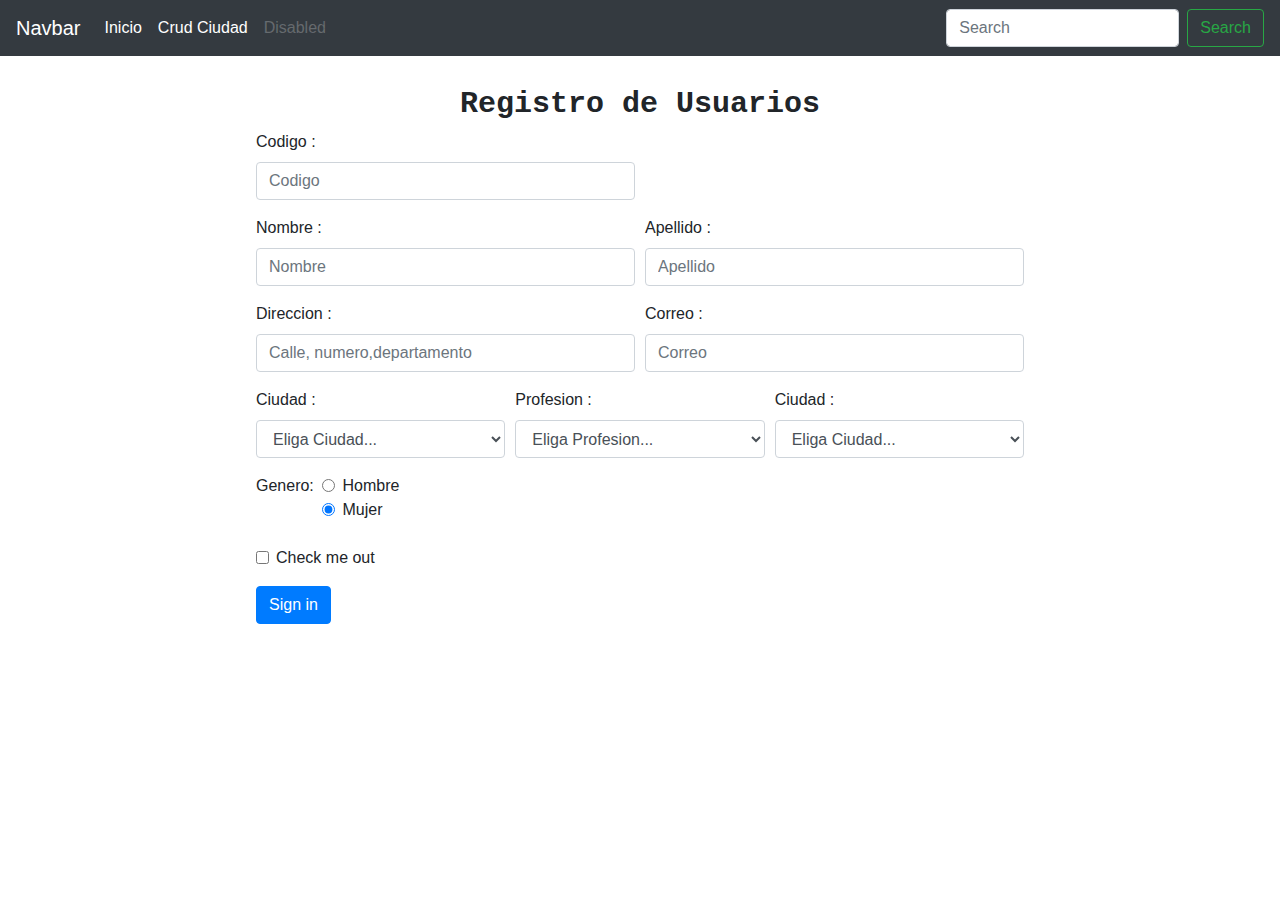
==== index.html @ c5e2b970 "Subiendo paginas" ====
<!DOCTYPE html>
<html lang="en">

<head>
    <meta charset="UTF-8">
    <meta name="viewport" content="width=device-width, initial-scale=1.0">
    <title>Crud</title>
    <link rel="stylesheet" href="estilos.css">
    <link rel="stylesheet" href="https://stackpath.bootstrapcdn.com/bootstrap/4.3.1/css/bootstrap.min.css"
        integrity="sha384-ggOyR0iXCbMQv3Xipma34MD+dH/1fQ784/j6cY/iJTQUOhcWr7x9JvoRxT2MZw1T" crossorigin="anonymous">

</head>

<body>
    <nav class="navbar navbar-expand-lg navbar-dark bg-dark">
        <button class="navbar-toggler" type="button" data-toggle="collapse" data-target="#navbarTogglerDemo03" aria-controls="navbarTogglerDemo03" aria-expanded="false" aria-label="Toggle navigation">
          <span class="navbar-toggler-icon"></span>
        </button>
        <a class="navbar-brand" href="#">Navbar</a>
      
        <div class="collapse navbar-collapse" id="navbarTogglerDemo03">
          <ul class="navbar-nav mr-auto mt-2 mt-lg-0">
            <li class="nav-item active">
              <a class="nav-link" href="#">Inicio <span class="sr-only">(current)</span></a>
            </li>
            <li class="nav-item active">
              <a class="nav-link" href="ciudad.html">Crud Ciudad</a>
            </li>
            <li class="nav-item">
              <a class="nav-link disabled" href="#" tabindex="-1" aria-disabled="true">Disabled</a>
            </li>
          </ul>
          <form class="form-inline my-2 my-lg-0">
            <input class="form-control mr-sm-2" type="search" placeholder="Search" aria-label="Search">
            <button class="btn btn-outline-success my-2 my-sm-0" type="submit">Search</button>
          </form>
        </div>
      </nav>


    <form class="conte">
       <strong><h2 class="titulo">Registro de Usuarios</h2> </strong> 
        <div class="form-row">
        <div class="form-group col-md-6">
            <label for="inputEmail4">Codigo :</label>
            <input type="text" class="form-control" id="" placeholder="Codigo">
        </div>
        </div>
        <div class="form-row">
            <div class="form-group col-md-6">
                <label for="">Nombre :</label>
                <input type="text" class="form-control" id="" placeholder="Nombre">
            </div>
            <div class="form-group col-md-6">
                <label for="">Apellido :</label>
                <input type="Apellido" class="form-control" id="" placeholder="Apellido">
            </div>
        </div>
        <div class="form-row">
            <div class="form-group col-md-6">
                <label for="">Direccion :</label>
                <input type="text" class="form-control" id="" placeholder="Calle, numero,departamento">
            </div>
            <div class="form-group col-md-6">
                <label for="">Correo :</label>
                <input type="text" class="form-control" id="" placeholder="Correo">
            </div>
        </div>
        <div class="form-row">
            <div class="form-group col-md-4">
                <label for="inputState">Ciudad :</label>
                <select id="inputState" class="form-control">
                    <option selected>Eliga Ciudad...</option>
                    <option>...</option>

                </select>
            </div>

            <div class="form-group col-md-4">
                <label for="inputState">Profesion :</label>
                <select id="inputState" class="form-control">
                    <option selected>Eliga Profesion...</option>
                    <option>Ing. Sistemas</option>
                    <option>Contabilidad</option>
                    <option>Ing. Minas</option>
                    <option>Traductor</option>
                </select>
            </div>
            
            <div class="form-group col-md-4">
                <label for="inputState">Ciudad :</label>
                <select id="inputState" class="form-control">
                    <option selected>Eliga Ciudad...</option>
                    <option>...</option>

                </select>
            </div>
        </div>
        <div class="row">
            <legend class="col-form-label col-sm-1 pt-0">Genero: </legend>
            <div class="col-sm-10">
                <div class="form-check">
                    <input class="form-check-input" type="radio" name="gridRadios" id="" value="option1" checked>
                    <label class="form-check-label" for="">
                        Hombre
                    </label>
                </div>
                <div class="form-check">
                    <input class="form-check-input" type="radio" name="gridRadios" id="" value="option1" checked>
                    <label class="form-check-label" for="">
                        Mujer
                    </label>
                </div>

            </div>
        </div>


        <div class="form-group pt-4">
            <div class="form-check">
                <input class="form-check-input" type="checkbox" id="gridCheck">
                <label class="form-check-label" for="gridCheck">
                    Check me out
                </label>
            </div>
        </div>
        <button type="submit" class="btn btn-primary ">Sign in</button>
    </form>



</body>
<script src="scripts.js"></script>
<script src="https://code.jquery.com/jquery-3.3.1.slim.min.js"
    integrity="sha384-q8i/X+965DzO0rT7abK41JStQIAqVgRVzpbzo5smXKp4YfRvH+8abtTE1Pi6jizo"
    crossorigin="anonymous"></script>
<script src="https://cdnjs.cloudflare.com/ajax/libs/popper.js/1.14.7/umd/popper.min.js"
    integrity="sha384-UO2eT0CpHqdSJQ6hJty5KVphtPhzWj9WO1clHTMGa3JDZwrnQq4sF86dIHNDz0W1"
    crossorigin="anonymous"></script>
<script src="https://stackpath.bootstrapcdn.com/bootstrap/4.3.1/js/bootstrap.min.js"
    integrity="sha384-JjSmVgyd0p3pXB1rRibZUAYoIIy6OrQ6VrjIEaFf/nJGzIxFDsf4x0xIM+B07jRM"
    crossorigin="anonymous"></script>

</html>
---- estilos.css ----
.contenido {
    width: 69%;
    margin: 71px auto auto;
    display: grid;
    grid-template-columns: repeat(2,1fr);
    gap: 15px;
    max-width: 1100px;
}
.conte {
    width: 60%;
    margin: 30px auto auto;
    
}
.titulo{
    font-family: 'Courier New', Courier, monospace;
    text-align: center;
    font-size: 30px;
    font-weight: 700;
}
table > tbody:empty {
    position: relative;
    display: table-caption;
    caption-side: bottom;
    min-height: 50px;
    background-color: rgb(240,240,240);
    text-align: center;
}
table > tbody:empty:before {
    content: 'SIN DATOS';
    position: absolute;
    font-size: 12px;
    left: 0;
    right: 0;
    top: 50%;
    transform: translateY(-50%);
}

#input-from {
    max-width: 250px;
}
#table-form {
    max-width: 360px;
    top: 30px;
}
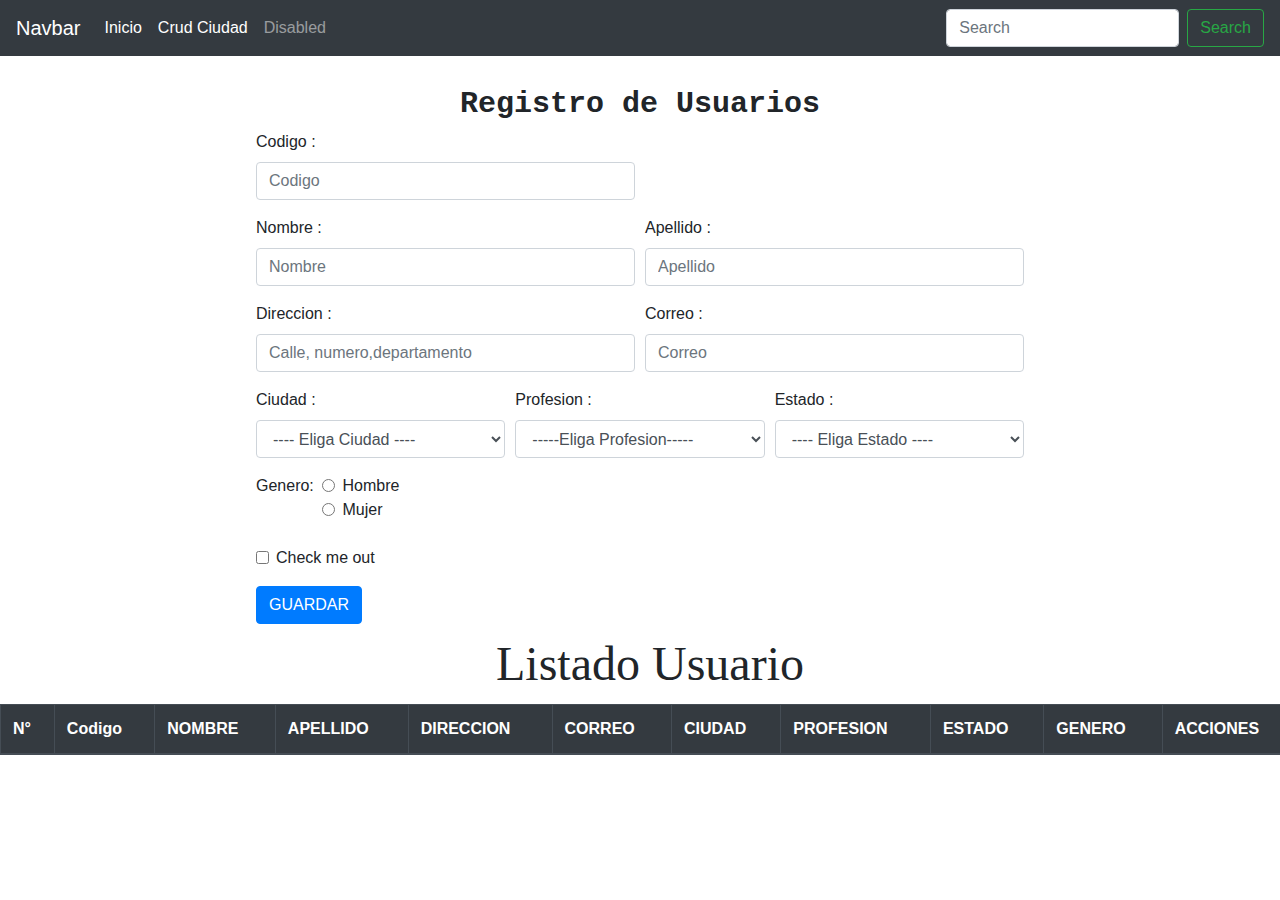
==== commit f65bcb84: "Agregando codigo para el C,U,D" ====
--- a/index.html
+++ b/index.html
@@ -9,7 +9,17 @@
     <link rel="stylesheet" href="https://stackpath.bootstrapcdn.com/bootstrap/4.3.1/css/bootstrap.min.css"
         integrity="sha384-ggOyR0iXCbMQv3Xipma34MD+dH/1fQ784/j6cY/iJTQUOhcWr7x9JvoRxT2MZw1T" crossorigin="anonymous">
 
-</head>
+<!-- DATATABLE CSS -->
+    <link rel="stylesheet" href="https://cdnjs.cloudflare.com/ajax/libs/twitter-bootstrap/4.5.2/css/bootstrap.css ">
+    <link rel="stylesheet" href="https://cdn.datatables.net/1.10.22/css/dataTables.bootstrap4.min.css ">
+
+    <link href="//fonts.googleapis.com/icon?family=Material+Icons" rel="stylesheet">
+    <link rel="stylesheet" href="https://cdnjs.cloudflare.com/ajax/libs/font-awesome/5.15.1/css/all.min.css">
+
+
+
+
+    </head>
 
 <body>
     <nav class="navbar navbar-expand-lg navbar-dark bg-dark">
@@ -21,13 +31,13 @@
         <div class="collapse navbar-collapse" id="navbarTogglerDemo03">
           <ul class="navbar-nav mr-auto mt-2 mt-lg-0">
             <li class="nav-item active">
-              <a class="nav-link" href="#">Inicio <span class="sr-only">(current)</span></a>
+              <a class="nav-link" href="index.html">Inicio <span class="sr-only">(current)</span></a>
             </li>
             <li class="nav-item active">
               <a class="nav-link" href="ciudad.html">Crud Ciudad</a>
             </li>
             <li class="nav-item">
-              <a class="nav-link disabled" href="#" tabindex="-1" aria-disabled="true">Disabled</a>
+              <a class="nav-link " href="#" tabindex="-1" aria-disabled="true">Disabled</a>
             </li>
           </ul>
           <form class="form-inline my-2 my-lg-0">
@@ -38,60 +48,65 @@
       </nav>
 
 
-    <form class="conte">
+    <form class="conte" id="FormUsuarios">
        <strong><h2 class="titulo">Registro de Usuarios</h2> </strong> 
         <div class="form-row">
         <div class="form-group col-md-6">
             <label for="inputEmail4">Codigo :</label>
-            <input type="text" class="form-control" id="" placeholder="Codigo">
+            <input type="text" class="form-control" id="codigo" placeholder="Codigo">
         </div>
         </div>
         <div class="form-row">
             <div class="form-group col-md-6">
                 <label for="">Nombre :</label>
-                <input type="text" class="form-control" id="" placeholder="Nombre">
+                <input type="text" class="form-control" id="nombre" placeholder="Nombre">
             </div>
             <div class="form-group col-md-6">
                 <label for="">Apellido :</label>
-                <input type="Apellido" class="form-control" id="" placeholder="Apellido">
+                <input type="Apellido" class="form-control" id="apellido" placeholder="Apellido">
             </div>
         </div>
         <div class="form-row">
             <div class="form-group col-md-6">
                 <label for="">Direccion :</label>
-                <input type="text" class="form-control" id="" placeholder="Calle, numero,departamento">
+                <input type="text" class="form-control" id="direccion" placeholder="Calle, numero,departamento">
             </div>
             <div class="form-group col-md-6">
                 <label for="">Correo :</label>
-                <input type="text" class="form-control" id="" placeholder="Correo">
-            </div>
-        </div>
-        <div class="form-row">
-            <div class="form-group col-md-4">
+                <input type="text" class="form-control" id="correo" placeholder="Correo">
+            </div>
+        </div>
+        <div class="form-row">
+            <div class="form-group col-md-4" id="hola">
                 <label for="inputState">Ciudad :</label>
-                <select id="inputState" class="form-control">
-                    <option selected>Eliga Ciudad...</option>
-                    <option>...</option>
+                <select id="ComboCiudad" class="form-control">
+                    
 
                 </select>
             </div>
 
             <div class="form-group col-md-4">
                 <label for="inputState">Profesion :</label>
-                <select id="inputState" class="form-control">
-                    <option selected>Eliga Profesion...</option>
+                <select id="Profesion" class="form-control">
+                    <option selected disabled>-----Eliga Profesion-----</option>
                     <option>Ing. Sistemas</option>
                     <option>Contabilidad</option>
                     <option>Ing. Minas</option>
                     <option>Traductor</option>
+                    <option>Otros</option>
                 </select>
             </div>
             
             <div class="form-group col-md-4">
-                <label for="inputState">Ciudad :</label>
-                <select id="inputState" class="form-control">
-                    <option selected>Eliga Ciudad...</option>
-                    <option>...</option>
+                <label for="inputState">Estado :</label>
+                <select id="Estado" class="form-control">
+                    <option selected disabled>---- Eliga Estado ----</option>
+                    <option>Casado(a)</option>
+                    <option>Soltero(a)</option>
+                    <option>Viudo(a)</option>
+                    <option>Conviviente</option>
+                    <option>Divorciado(a)</option>
+
 
                 </select>
             </div>
@@ -100,13 +115,13 @@
             <legend class="col-form-label col-sm-1 pt-0">Genero: </legend>
             <div class="col-sm-10">
                 <div class="form-check">
-                    <input class="form-check-input" type="radio" name="gridRadios" id="" value="option1" checked>
+                    <input class="form-check-input" type="radio" name="gridRadios" id="rbtnHombre" value="Reset" value="Hombre" >
                     <label class="form-check-label" for="">
                         Hombre
                     </label>
                 </div>
                 <div class="form-check">
-                    <input class="form-check-input" type="radio" name="gridRadios" id="" value="option1" checked>
+                    <input class="form-check-input" type="radio" name="gridRadios" id="rbtnMujer" value="Reset" value="Mujer" >
                     <label class="form-check-label" for="">
                         Mujer
                     </label>
@@ -124,13 +139,51 @@
                 </label>
             </div>
         </div>
-        <button type="submit" class="btn btn-primary ">Sign in</button>
+        <button type="submit" id="Guardar" class="btn btn-primary ">GUARDAR</button>
+        <button type="button" id="Actualizar" class="btn btn-success " style="visibility: hidden;">Actualizar</button>
+
     </form>
 
-
+    <!---------TABLAA--------->
+
+    
+<div class="content-tabla">
+    <!-- <a class="btn btn-info mt-3" href="index.html">GO BACK</a> -->
+    <h2 class="titulo-tabla">Listado Usuario</h2>
+
+    <table id="example" class="table table-dark table-striped table-bordered" style="width:100%">
+        <thead>
+            <tr>
+                <th>N°</th>
+                <th>Codigo</th>
+                <th>NOMBRE</th>
+                <th>APELLIDO</th>
+                <th>DIRECCION</th>
+                <th>CORREO</th>
+                <th>CIUDAD</th>
+                <th>PROFESION</th>
+                <th>ESTADO</th>
+                <th>GENERO</th>
+                <th>ACCIONES</th>
+                
+
+
+            </tr>
+        </thead>
+        <tbody>
+
+        </tbody>
+    </table>
+</div>
 
 </body>
-<script src="scripts.js"></script>
+ <!-- DATATABLE -->
+<script src="https://code.jquery.com/jquery-3.5.1.js"></script>
+<script src="https://cdn.datatables.net/1.10.22/js/jquery.dataTables.min.js"></script>
+<script src="https://cdn.datatables.net/1.10.22/js/dataTables.bootstrap4.min.js"></script>
+
+
+<!-- 
 <script src="https://code.jquery.com/jquery-3.3.1.slim.min.js"
     integrity="sha384-q8i/X+965DzO0rT7abK41JStQIAqVgRVzpbzo5smXKp4YfRvH+8abtTE1Pi6jizo"
     crossorigin="anonymous"></script>
@@ -139,6 +192,11 @@
     crossorigin="anonymous"></script>
 <script src="https://stackpath.bootstrapcdn.com/bootstrap/4.3.1/js/bootstrap.min.js"
     integrity="sha384-JjSmVgyd0p3pXB1rRibZUAYoIIy6OrQ6VrjIEaFf/nJGzIxFDsf4x0xIM+B07jRM"
-    crossorigin="anonymous"></script>
+    crossorigin="anonymous"></script> -->
+
+
+   
+
+<script src="js/Funcion_Usuario.js"></script>
 
 </html>--- a/estilos.css
+++ b/estilos.css
@@ -41,4 +41,17 @@
 #table-form {
     max-width: 360px;
     top: 30px;
-}+}
+
+.content-tabla{
+  
+    width: 80%;
+    margin: 0 auto;
+    min-width: 1300px;
+}
+.titulo-tabla{
+    text-align: center;
+    margin:0.7rem;
+    font-size: 3em;
+    font-family: math;
+}
